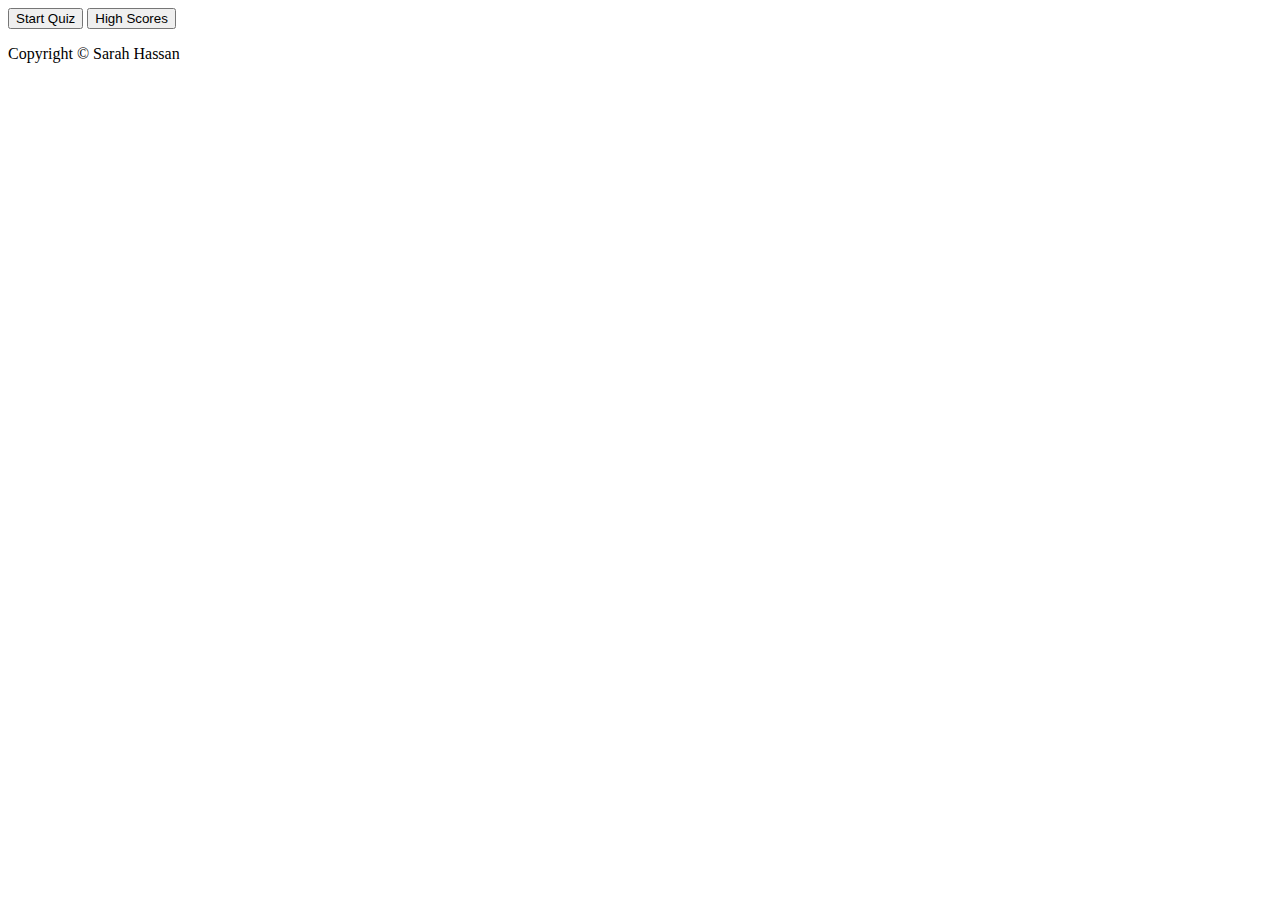
==== index.html @ fb646a98 "Feat: add app markup" ====
<!DOCTYPE html>
<html lang="en">
	<head>
		<meta charset="UTF-8">

		<!-- meta for IE -->
		<meta http-equiv="X-UA-Compatible" content="IE=edge">

		<!-- meta for first mobile -->
		<meta name="viewport" content="width=device-width, initial-scale=1">
		<link rel="shortcut icon" href="images/favicon.ico">
		<title>Start Page</title>

		<link rel="stylesheet" href="css/styles.css"/>
		<link href="https://use.fontawesome.com/releases/v5.0.8/css/all.css" rel="stylesheet">

		<!--[if lt IE 9]>
		  <script src="js/html5shiv.min.js"></script>
		<![endif]-->
	</head>
	<body>
		<div class="container">
			<section class="start_page">
				<button>Start Quiz</button>				
				<button>High Scores</button>
			</section>
		</div>

		
		<!-- start footer-->
		<footer class="footer text_center">
			<p>Copyright © Sarah Hassan</p>
		</footer><!-- end footer-->

		<!-- start scripts -->
		<script src="js/scripts.js"></script><!-- end scripts -->
		
	</body>

	
	
</html>
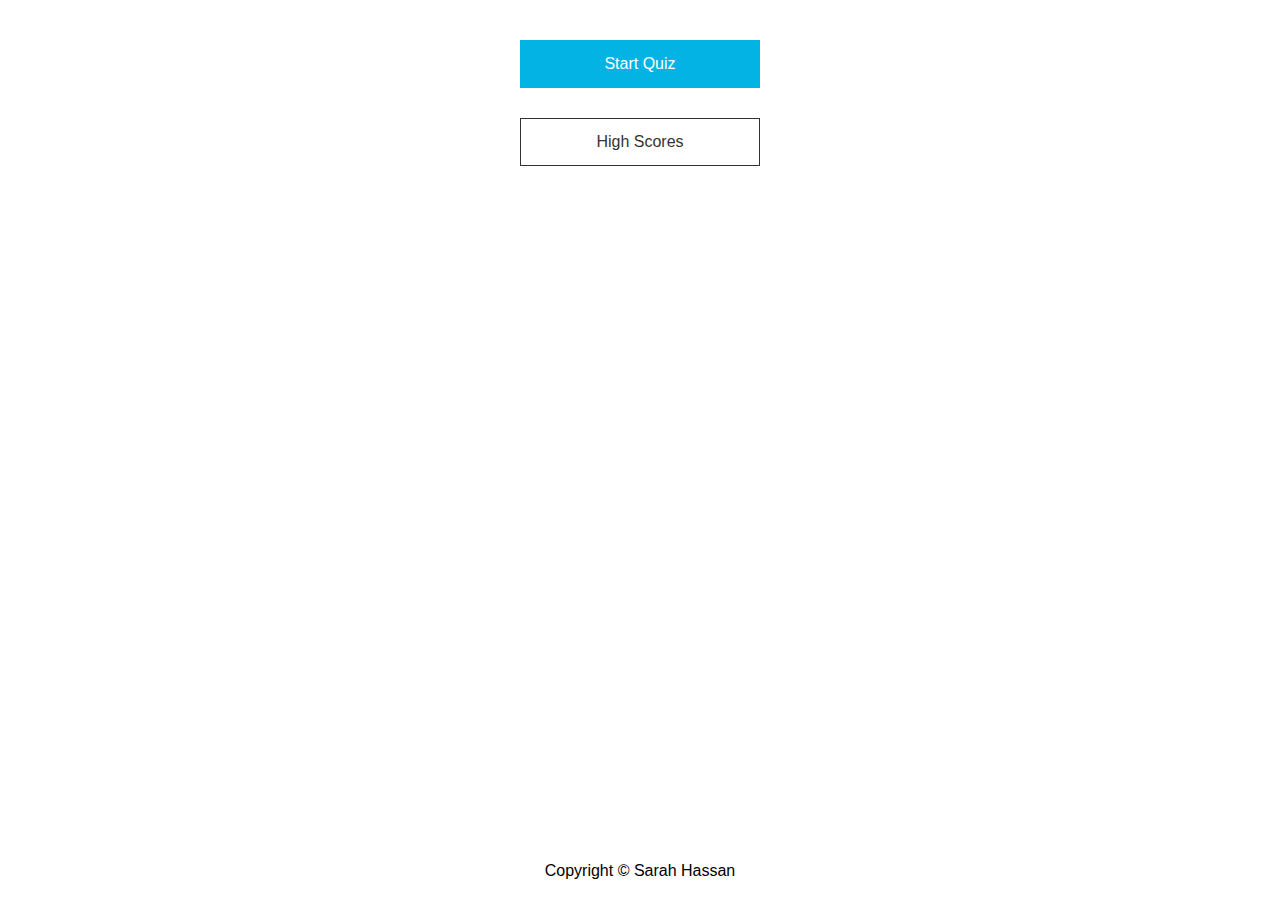
==== commit 63b1f104: "Styles: add classes comments" ====
--- a/index.html
+++ b/index.html
@@ -20,15 +20,16 @@
 	</head>
 	<body>
 		<div class="container">
-			<section class="start_page">
-				<button>Start Quiz</button>				
-				<button>High Scores</button>
-			</section>
+			<!-- start start page -->
+			<section class="start_page section_padding">
+				<button class="btn default_btn">Start Quiz</button>				
+				<button class="btn secondary_btn">High Scores</button>
+			</section><!-- end start page -->
 		</div>
 
 		
 		<!-- start footer-->
-		<footer class="footer text_center">
+		<footer class="footer section_padding text_center">
 			<p>Copyright © Sarah Hassan</p>
 		</footer><!-- end footer-->
 
--- a/css/styles.css
+++ b/css/styles.css
@@ -0,0 +1,153 @@
+/* gerneral */
+* {
+	margin: 0;
+	padding: 0;
+	-webkit-box-sizing: border-box;
+	-moz-box-sizing: border-box;
+	-o-box-sizing: border-box;
+	box-sizing: border-box;
+}
+
+body {
+    font-family: 'Open Sans', sans-serif;
+    /* from css-tricks.com*/
+    /* 100% of the viewport height */
+    /* to adjust footer at end of page */
+    display: flex;
+    flex-direction: column;
+    height: 100vh; /* Avoid the IE 10-11 `min-height` bug. */
+}
+
+img,
+video {
+	max-width: 100%;
+}
+
+.container {
+    padding: 20px;
+    /* from css-tricks.com*/
+    /* Prevent Chrome, Opera, and Safari from letting these items
+     shrink to smaller than their content's default minimum size. */
+    /* to adjust footer at end of page */
+    flex: 1 0 auto;
+}
+
+.text_center {
+	text-align: center;
+}
+
+.section_padding {
+	padding: 20px 0;
+}
+
+.btn {
+    padding: 14px 0;
+    /* to set width relative to parent width 
+        to get width of all buttons equal */
+    Width: 15em;
+    margin-bottom: 30px;
+    font-size: 16px;
+    cursor: pointer;
+}
+
+.default_btn {
+    border: 1px solid #02b3e4;
+    background-color: #02b3e4;
+    color: #fff;
+    
+}
+
+.secondary_btn {
+    border: 1px solid #333;
+    background-color: transparent;
+    color: #333;
+}
+
+.control_btn {
+    padding: 15px 20px;
+    margin-right: 20px;
+    border: 1px solid #333;
+    background-color: transparent;
+    color: #333;
+    border-radius: 100%;
+    font-size: 16px;
+    font-weight: bold;
+    cursor: pointer;
+}
+
+
+/* footer */
+.footer {
+    /* from css-tricks.com*/
+    /* Prevent Chrome, Opera, and Safari from letting these items
+     shrink to smaller than their content's default minimum size. */
+    /* to adjust footer at end of page */
+    flex-shrink: 0;
+}
+
+
+/* start page */
+.start_page {
+    display: flex;
+    max-width: 400px; /* to force 2 buttons to wrap*/
+    flex-wrap: wrap; /* to get elements wrap you should add max-width to parent */
+    justify-content: center;
+    margin: 0 auto;
+}
+
+
+/* top quiz panel */
+.top_Quiz_panel {
+    display: flex;
+    flex-wrap: wrap;
+}
+
+.question_num {
+    width: 100%;
+    margin-bottom: 20px;
+}
+
+.score_section {
+    width: 100%;
+}
+
+
+/* quiz container */
+.quiz_container {
+    display: flex;
+    flex-wrap: wrap;
+    border-top: 1px solid #ddd;
+    border-bottom: 1px solid #ddd;
+}
+
+#question {
+    width: 100%;
+    margin-bottom: 15px;
+}
+
+.choice_container {
+    width: 100%;
+    margin-top: 15px;
+    display: flex;
+    flex-wrap: nowrap;
+    background-color: #eee;
+}
+
+.choice_container .choice_prefix {
+    width: 15%;
+    padding: 10px;
+    text-align: center;
+    background-color: #02b3e4;
+    color: #fff;
+}
+
+.choice_container .choice_text {
+    width: 85%;
+    padding: 10px;
+}
+
+
+/* quiz controls */
+.quiz_controls {
+    margin-bottom: 20px;
+}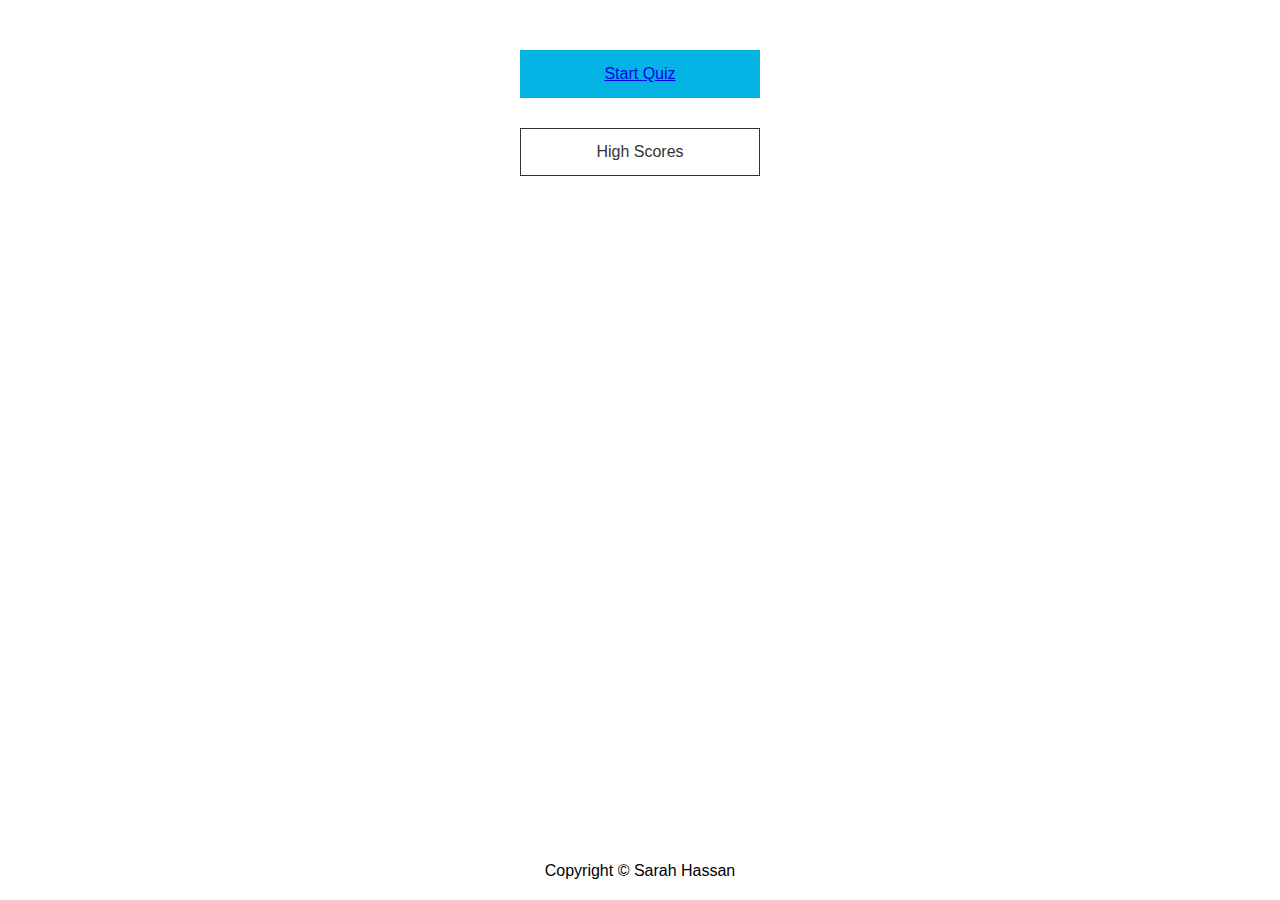
==== commit 88c7a3e8: "Styles: add link to quiz" ====
--- a/index.html
+++ b/index.html
@@ -22,7 +22,7 @@
 		<div class="container">
 			<!-- start start page -->
 			<section class="start_page section_padding">
-				<button class="btn default_btn">Start Quiz</button>				
+				<button class="btn default_btn"><a href="quiz.html">Start Quiz</a></button>				
 				<button class="btn secondary_btn">High Scores</button>
 			</section><!-- end start page -->
 		</div>
--- a/css/styles.css
+++ b/css/styles.css
@@ -1,6 +1,6 @@
 /* gerneral */
 * {
-	margin: 0;
+    margin: 0;
 	padding: 0;
 	-webkit-box-sizing: border-box;
 	-moz-box-sizing: border-box;
@@ -20,7 +20,7 @@
 
 img,
 video {
-	max-width: 100%;
+    max-width: 100%;
 }
 
 .container {
@@ -149,5 +149,64 @@
 
 /* quiz controls */
 .quiz_controls {
+    display: flex;
+    flex-wrap: wrap;
+    justify-content: flex-start;
+}
+
+.controls_btns {
+    width: 100%;
     margin-bottom: 20px;
+}
+
+
+/* media queries */
+    /* for medium screens */
+@media screen and (min-width: 450px){
+    /* to display control btns and submit btn in the one line -nowrap- */
+    .quiz_controls {
+        flex-wrap: nowrap;
+        justify-content: center;
+    }
+
+    .controls_btns {
+        width: 50%;
+    }
+
+}
+
+@media screen and (min-width: 450px) and (max-width: 600px){
+    /* to display top panel elements in the one line -nowrap- */
+    .question_num {
+        width: 50%;
+    }
+
+    .score_section {
+        width: 50%;
+    }
+
+}
+
+@media screen and (min-width:601px) {
+    /* to display every 2 choice in the one line */
+    .quiz_container {
+        justify-content: space-between;
+    }
+
+    .choice_container {
+        width: 45%;
+    }
+}
+
+    /* for large screens */
+@media screen and (min-width: 900px) {
+    /* this layout use mostly fluid pattern 
+    so we center container in large screens */
+	.container {
+    	width: 900px;
+    	padding: 30px;
+		margin-left: auto;
+		margin-right: auto; 
+	}
+	
 }